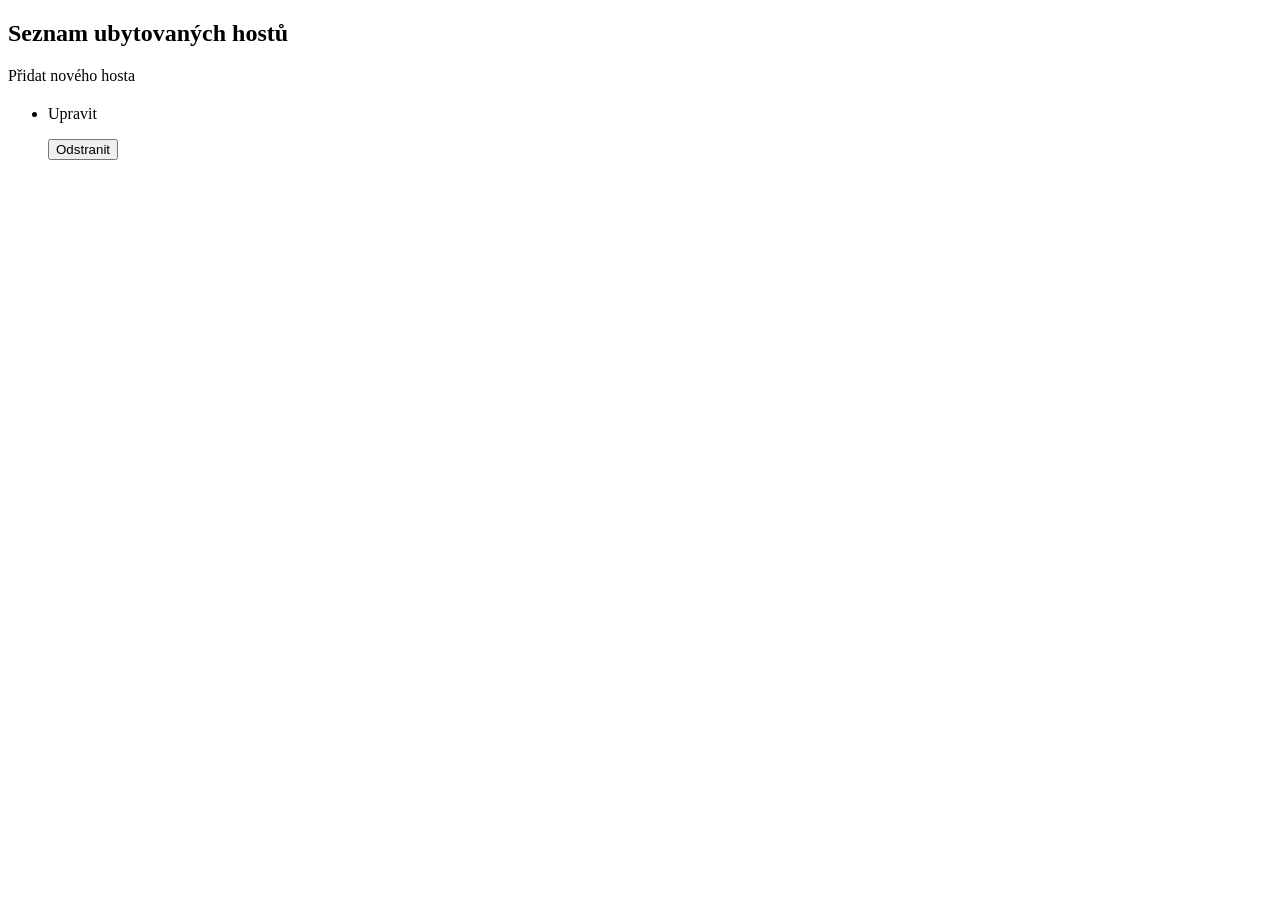
==== src/main/resources/templates/pages/guests/index.html @ e9b669de "added project files for code review" ====
<!DOCTYPE html>
<html lang="en" xmlns:th="http://www.w3.org/1999/xhtml">
<head th:replace="~{fragments/layout.html :: head}"></head>
<body>
<header th:replace="~{fragments/layout.html :: header}"></header>
<article>
    <div id="centrovac">
        <header>
            <h1>Seznam ubytovaných hostů</h1>
        </header>

        <section>
            <p>
                <a class="add-button" th:href="@{/guests/create}">Přidat nového hosta</a>
            </p>

            <ul class="list-group" id="guest-list">
                <li th:each="guest: ${guests}" class="list-group-item">
                    <h2><a th:href="@{'/guests/' + ${guest.guestId}}"
                           th:text="${guest.name} + ' ' + ${guest.surname} + ' ' + ${guest.countryCode}"></a></h2>
                    <p>
                        <a class="edit-button" th:href="@{'/guests/edit/' + ${guest.guestId}}">Upravit</a>
                    <form th:action="@{'/guests/index/' + ${guest.guestId}}" method="post">
                        <input type="hidden" name="_method" value="delete" />
                        <button class="edit-button" type="submit" onclick="return confirm('Are you sure you want to delete this guest?')">Odstranit</button>
                    </form>

                    </p>

                </li>
            </ul>
        </section>

    </div>
</article>
<footer th:replace="~{fragments/layout.html :: footer}"></footer>
</body>
</html>
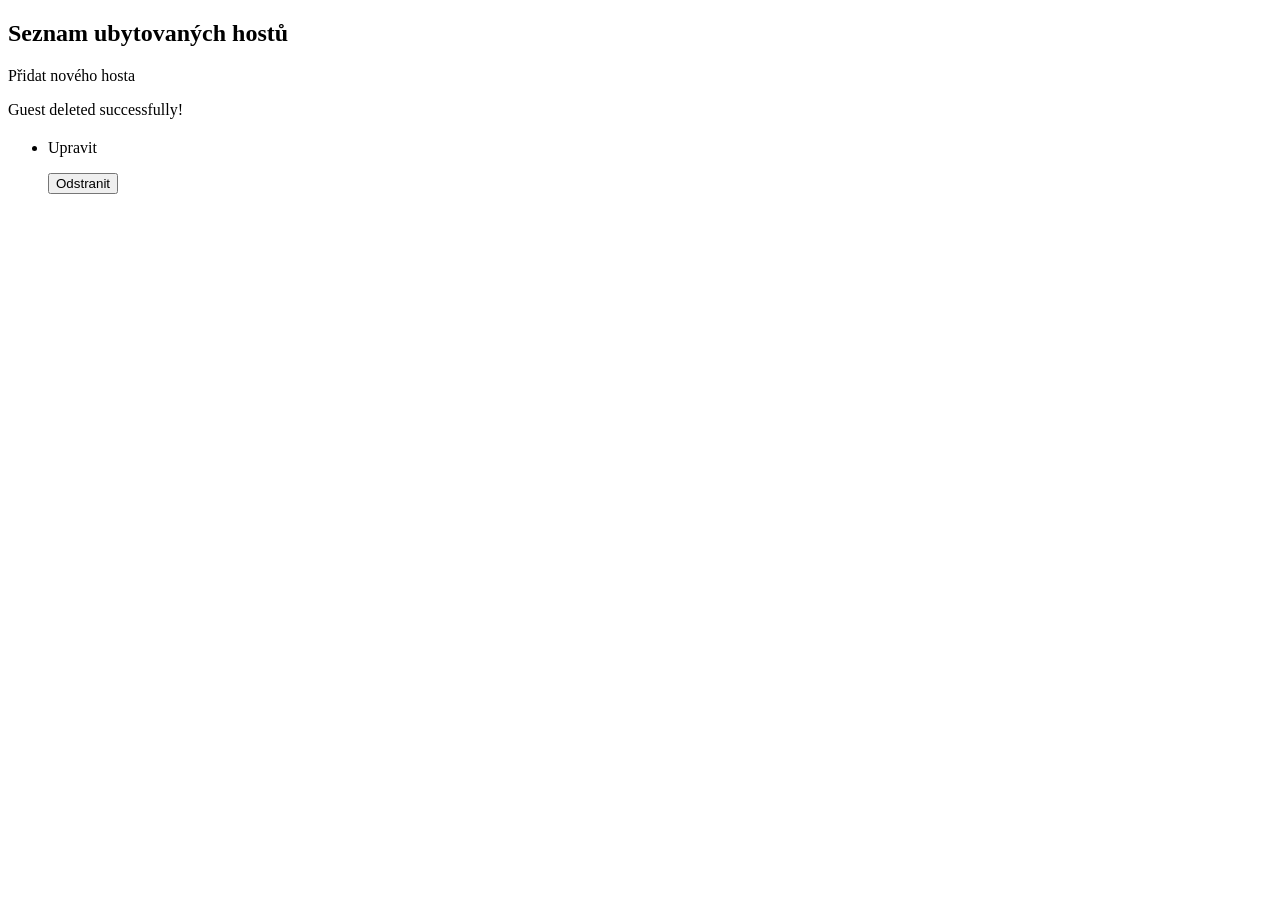
==== commit 8fa5f81a: "fixed removeGuest method" ====
--- a/src/main/resources/templates/pages/guests/index.html
+++ b/src/main/resources/templates/pages/guests/index.html
@@ -13,14 +13,16 @@
             <p>
                 <a class="add-button" th:href="@{/guests/create}">Přidat nového hosta</a>
             </p>
-
+            <div th:if="${deleted}">
+                <p>Guest deleted successfully!</p>
+            </div>
             <ul class="list-group" id="guest-list">
                 <li th:each="guest: ${guests}" class="list-group-item">
                     <h2><a th:href="@{'/guests/' + ${guest.guestId}}"
                            th:text="${guest.name} + ' ' + ${guest.surname} + ' ' + ${guest.countryCode}"></a></h2>
                     <p>
                         <a class="edit-button" th:href="@{'/guests/edit/' + ${guest.guestId}}">Upravit</a>
-                    <form th:action="@{'/guests/index/' + ${guest.guestId}}" method="post">
+                    <form th:action="@{'/guests/' + ${guest.guestId}}" method="post">
                         <input type="hidden" name="_method" value="delete" />
                         <button class="edit-button" type="submit" onclick="return confirm('Are you sure you want to delete this guest?')">Odstranit</button>
                     </form>
